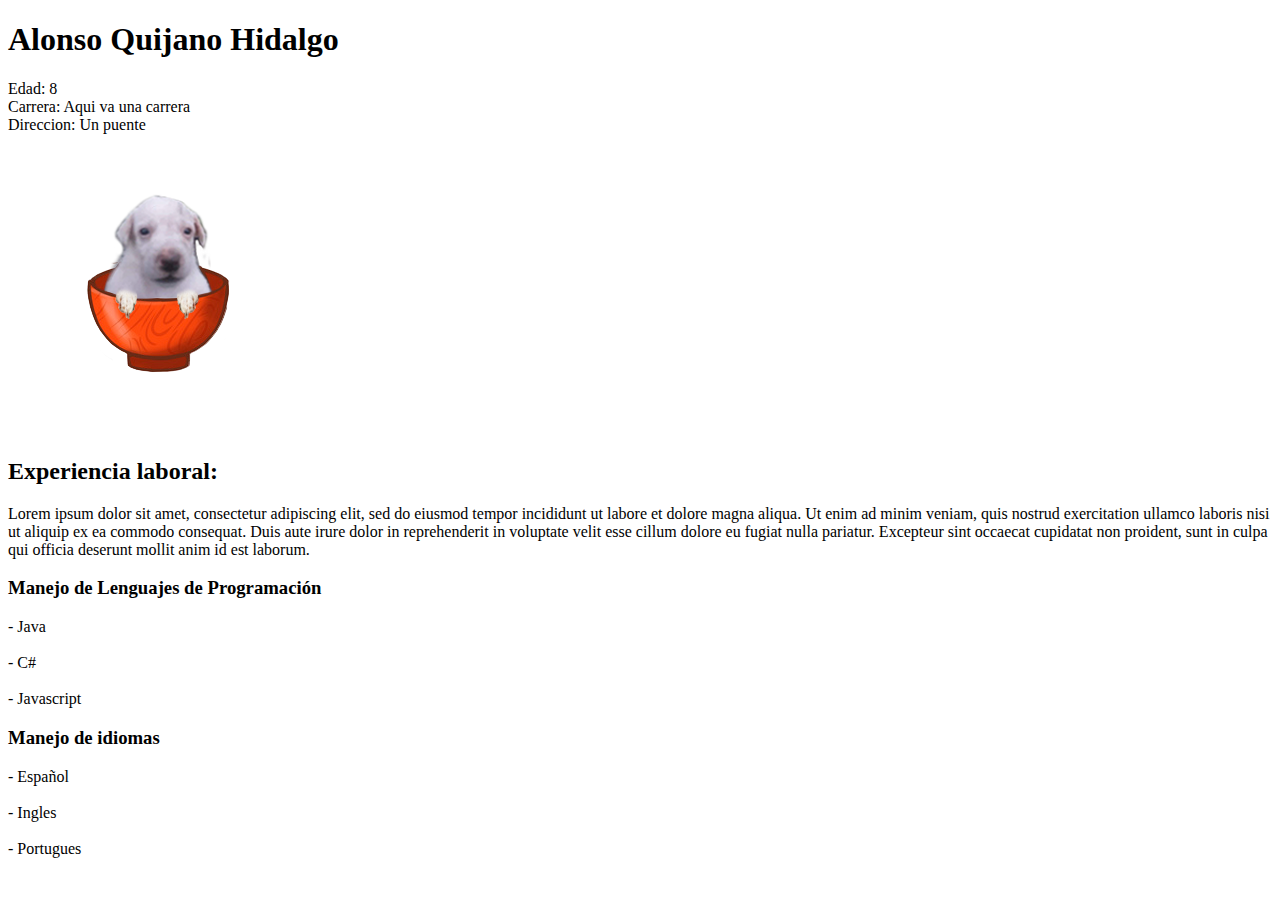
==== Curriculum/index.html @ 6c80b623 "Update repository" ====
<!DOCTYPE html>
<html lang="en">
<head>
    <meta charset="UTF-8">
    <meta name="viewport" content="width=device-width, initial-scale=1.0">
    <link rel="stylesheet" href="/css/styles.css">
    <title>Curriculum</title>
</head>
<body>
    <div class="content-wrap" id="pers">
        <div class="info-wrap">
            <h1>Alonso Quijano Hidalgo</h1>
        <section class="pers_inf">
            Edad: 8 <br>
            Carrera: Aqui va una carrera <br>
            Direccion: Un puente
        </section>
        </div>

        <section class="imagen">
            <img src="asset\FdxDBdqXwBIfqvz.png">
        </section>
    </div>

    <div class="content-wrap">

        <section class="exp_lab"> 
            <h2>Experiencia laboral: </h2>
            Lorem ipsum dolor sit amet, consectetur adipiscing elit, 
            sed do eiusmod tempor incididunt ut labore et dolore magna aliqua. 
            Ut enim ad minim veniam, 
            quis nostrud exercitation ullamco laboris nisi ut aliquip ex ea commodo consequat. 
            Duis aute irure dolor in reprehenderit in voluptate velit esse cillum dolore eu fugiat nulla pariatur. 
            Excepteur sint occaecat cupidatat non proident,
            sunt in culpa qui officia deserunt mollit anim id est laborum.
        </section>
    </div>

    <div class="content-wrap">
        <section class="lenguajes">
            <h3>Manejo de Lenguajes de Programación</h3>
            - Java
            <br> <br>
            - C#
            <br> <br>
            - Javascript
        </section>

        <section class="idiomas">
            <h3>Manejo de idiomas</h3>
            - Español
            <br><br>
            - Ingles
            <br><br>
            - Portugues
        </section>
    </div>

</body>
</html>
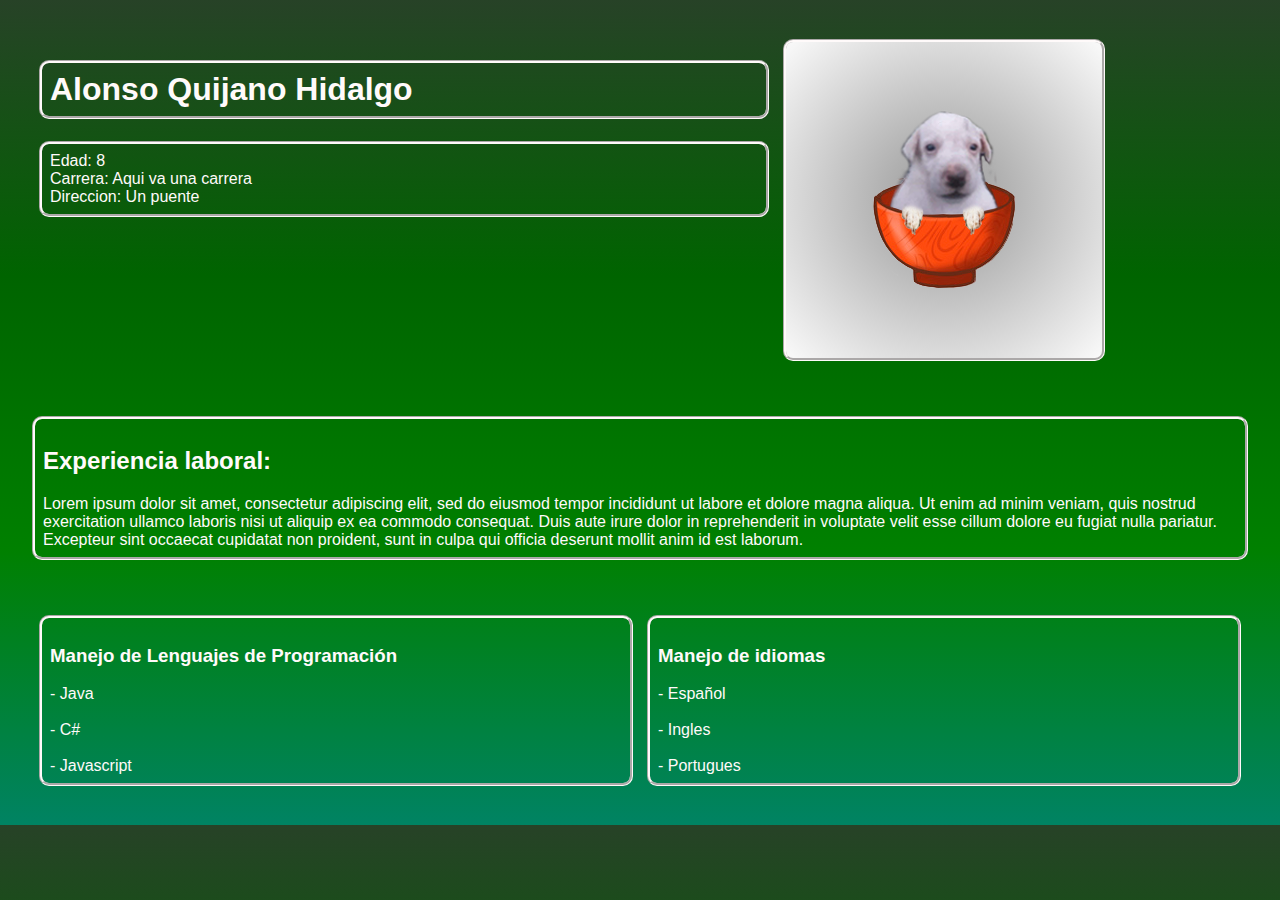
==== commit 4416e0be: "Cambio en la localizacion de los directorios" ====
--- a/Curriculum/index.html
+++ b/Curriculum/index.html
@@ -3,7 +3,7 @@
 <head>
     <meta charset="UTF-8">
     <meta name="viewport" content="width=device-width, initial-scale=1.0">
-    <link rel="stylesheet" href="/css/styles.css">
+    <link rel="stylesheet" href="../css/styles.css">
     <title>Curriculum</title>
 </head>
 <body>
--- a/css/styles.css
+++ b/css/styles.css
@@ -0,0 +1,55 @@
+body{
+    background: linear-gradient(#274227,darkgreen,green,#008363);
+    color: snow;
+    font-family: Arial, Helvetica, sans-serif;
+}
+
+.content-wrap{
+    display: flex;
+    padding: 1.5em;
+}
+
+.content-wrap section, .content-wrap h1{
+    border: groove snow;
+    padding: 8px;
+    border-radius: 10px;
+}
+
+section{
+    font-size: 1em;
+}
+
+.info-wrap{
+    float: left;
+    min-width: 60%;
+    margin: 7px;
+}
+
+.imagen{
+    background:radial-gradient(rgb(150,150,150),rgb(175,175,175),rgb(200, 200, 200),rgb(225,225,225),rgb(250, 250, 250));
+    float: right;
+    height: auto;
+    width: auto;
+    margin: 7px;
+    display: flex;
+    justify-content: center;
+    align-items: center;
+}
+
+.imagen img{
+    max-width: 100%;
+    height: auto;
+}
+
+.lenguajes, .idiomas{
+    width: 50%;
+    margin: 7px;
+}
+
+.lenguajes{
+    float: left;
+}
+
+.idiomas{
+    float: right;
+}
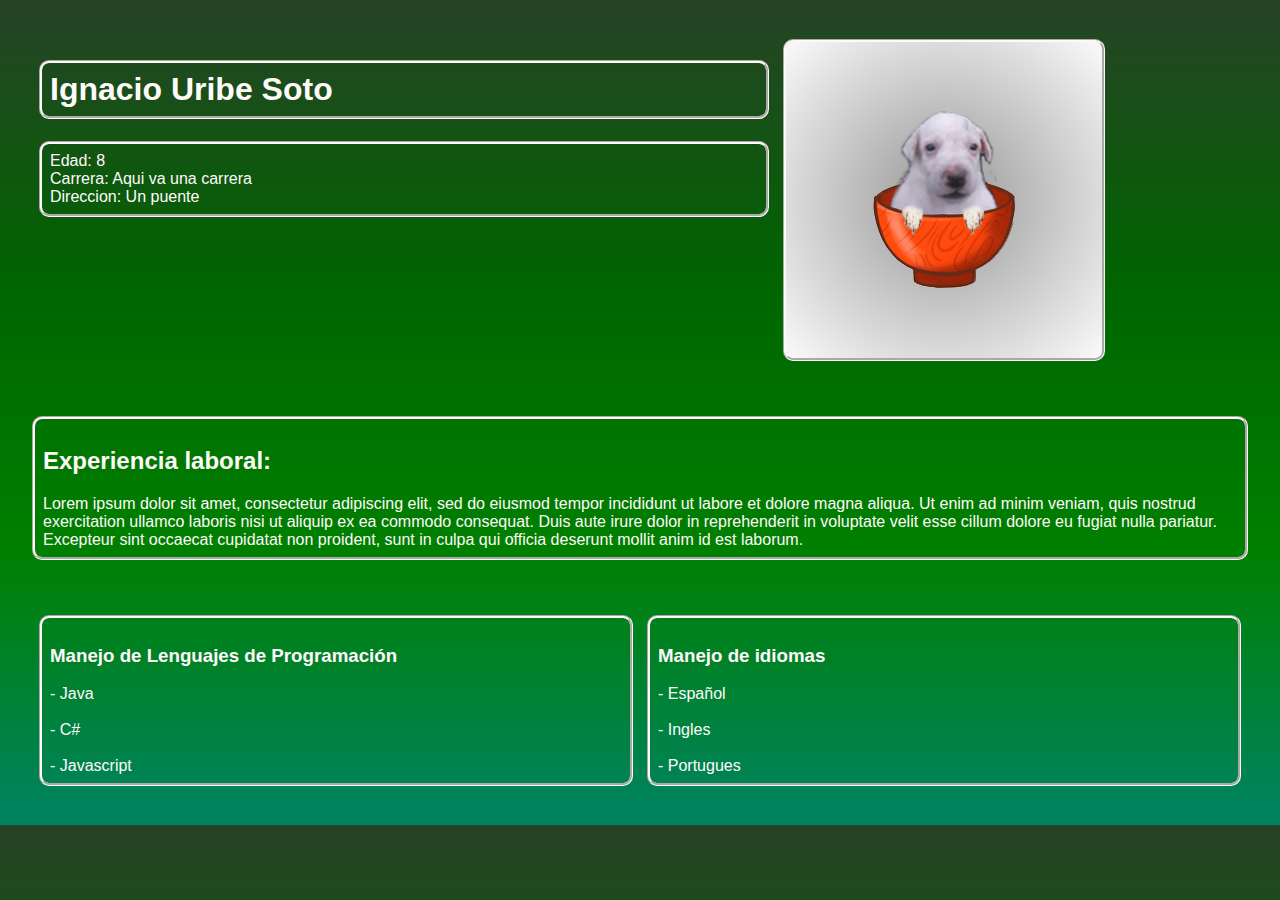
==== commit a53f51e7: "Cambios en el index de Curriculum" ====
--- a/Curriculum/index.html
+++ b/Curriculum/index.html
@@ -3,13 +3,13 @@
 <head>
     <meta charset="UTF-8">
     <meta name="viewport" content="width=device-width, initial-scale=1.0">
-    <link rel="stylesheet" href="../css/styles.css">
+    <link rel="stylesheet" href="../css/styles-curriculum.css">
     <title>Curriculum</title>
 </head>
 <body>
     <div class="content-wrap" id="pers">
         <div class="info-wrap">
-            <h1>Alonso Quijano Hidalgo</h1>
+            <h1>Ignacio Uribe Soto</h1>
         <section class="pers_inf">
             Edad: 8 <br>
             Carrera: Aqui va una carrera <br>
--- a/css/styles-curriculum.css
+++ b/css/styles-curriculum.css
@@ -0,0 +1,55 @@
+body{
+    background: linear-gradient(#274227,darkgreen,green,#008363);
+    color: snow;
+    font-family: Arial, Helvetica, sans-serif;
+}
+
+.content-wrap{
+    display: flex;
+    padding: 1.5em;
+}
+
+.content-wrap section, .content-wrap h1{
+    border: groove snow;
+    padding: 8px;
+    border-radius: 10px;
+}
+
+section{
+    font-size: 1em;
+}
+
+.info-wrap{
+    float: left;
+    min-width: 60%;
+    margin: 7px;
+}
+
+.imagen{
+    background:radial-gradient(rgb(150,150,150),rgb(175,175,175),rgb(200, 200, 200),rgb(225,225,225),rgb(250, 250, 250));
+    float: right;
+    height: auto;
+    width: auto;
+    margin: 7px;
+    display: flex;
+    justify-content: center;
+    align-items: center;
+}
+
+.imagen img{
+    max-width: 100%;
+    height: auto;
+}
+
+.lenguajes, .idiomas{
+    width: 50%;
+    margin: 7px;
+}
+
+.lenguajes{
+    float: left;
+}
+
+.idiomas{
+    float: right;
+}
